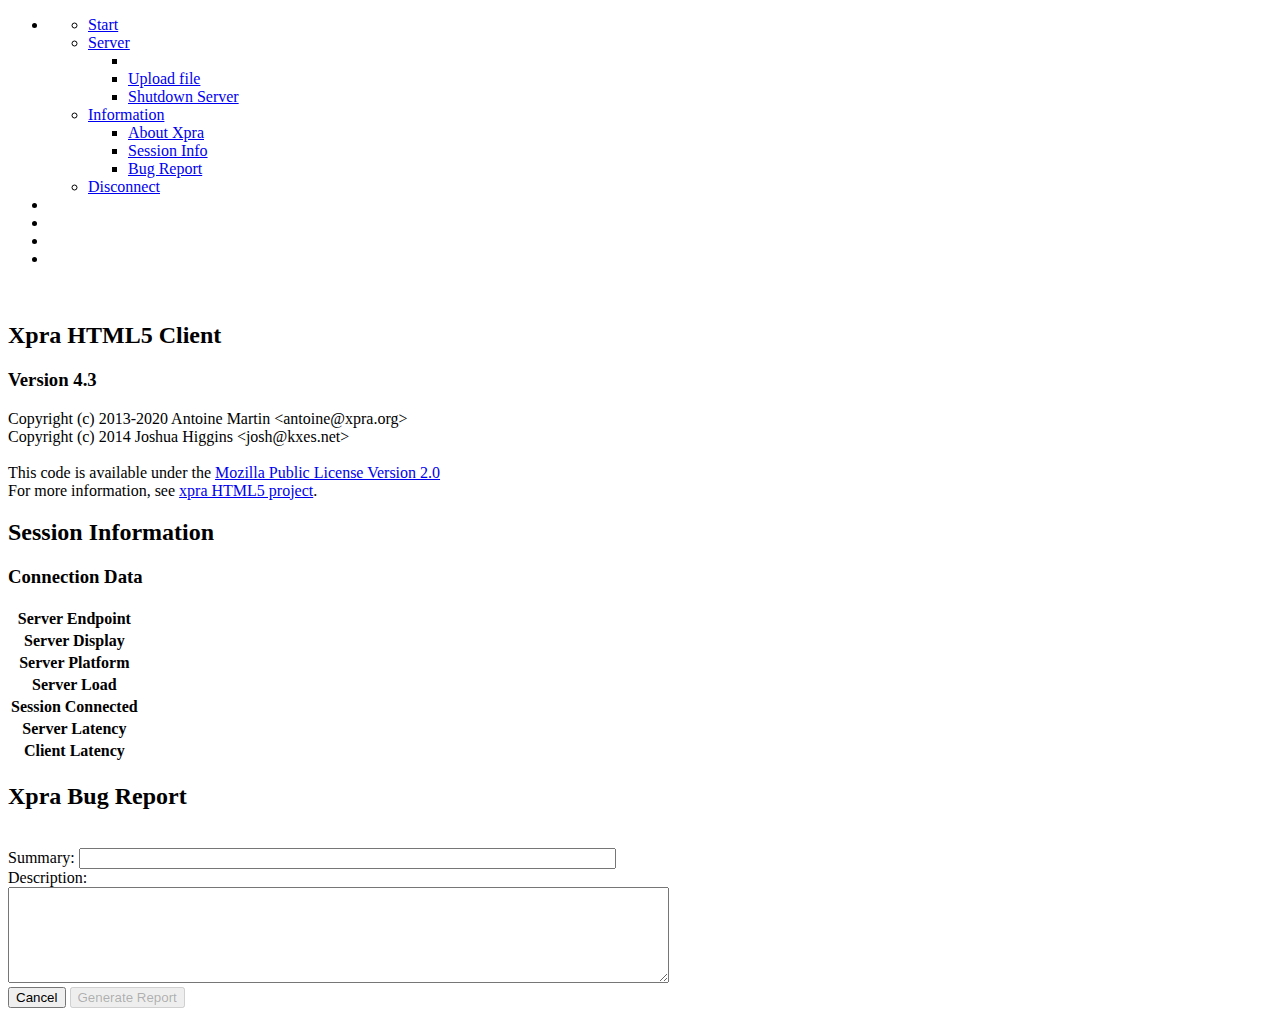
==== xpra_server/html5/index.html @ 6cc12e0e "Fix file transfer" ====
<!DOCTYPE html>
<html xmlns="http://www.w3.org/1999/xhtml" xml:lang="en" lang="en">
	<head>

		<!--
			Copyright (c) 2013-2020 Antoine Martin <antoine@xpra.org>
			Copyright (c) 2014 Joshua Higgins <josh@kxes.net>
			Licensed under MPL 2.0
 		-->

		<title>xpra websockets client</title>
		<meta charset="utf-8">
		<meta name="description" content="xpra websockets client">
		<meta name="apple-mobile-web-app-capable" content="yes">
		<meta name="mobile-web-app-capable" content="yes">
		<link rel="shortcut icon" type="image/png" href="./favicon.png" id="favicon">

		<link rel="stylesheet" href="css/client.css">
		<meta name="viewport" content="width=device-width, initial-scale=1">
		<link rel="stylesheet" href="css/spinner.css">

		<script type="text/javascript" src="js/lib/es6-shim.js"></script>
		<script type="text/javascript" src="js/lib/AudioContextMonkeyPatch.js"></script>

		<script type="text/javascript" src="js/lib/jquery.js"></script>
		<script type="text/javascript" src="js/lib/jquery-ui.js"></script>
		<script type="text/javascript" src="js/lib/jquery.ba-throttle-debounce.js"></script>
		<script type="text/javascript" src="js/lib/jquery-transform-draggable.js"></script>

		<script type="text/javascript" src="js/lib/rencode.js"></script>
		<script type="text/javascript" src="js/lib/bencode.js"></script>
		<script type="text/javascript" src="js/lib/zlib.js"></script>
		<script type="text/javascript" src="js/lib/lz4.js"></script>
		<script type="text/javascript" src="js/lib/brotli_decode.js"></script>
		<script type="text/javascript" src="js/lib/forge.js"></script>

		<script type="text/javascript" src="js/lib/jsmpeg.js"></script>
		<script type="text/javascript" src="js/lib/broadway/Decoder.js"></script>
		<script type="text/javascript" src="js/lib/aurora/aurora.js"></script>
		<!--
		<script type="text/javascript" src="js/lib/aurora/mp3.js"></script>
		<script type="text/javascript" src="js/lib/aurora/flac.js"></script>
		<script type="text/javascript" src="js/lib/aurora/aac.js"></script>
		-->
		<script type="text/javascript" src="js/lib/aurora/aurora-xpra.js"></script>

		<script type="text/javascript" src="js/lib/FileSaver.js"></script>
		<script type="text/javascript" src="js/lib/jszip.js"></script>

		<script type="text/javascript" src="js/Keycodes.js"></script>
		<script type="text/javascript" src="js/Protocol.js"></script>
		<script type="text/javascript" src="js/Window.js"></script>
		<script type="text/javascript" src="js/Notifications.js"></script>
		<script type="text/javascript" src="js/Utilities.js"></script>
		<script type="text/javascript" src="js/MediaSourceUtil.js"></script>
		<script type="text/javascript" src="js/Client.js"></script>

		<link rel="stylesheet" type="text/css" href="css/menu.css"/>
		<script type="application/javascript" src="js/Menu.js"></script>
		<script type="application/javascript" src="js/Menu-custom.js"></script>
		<link rel="stylesheet" type="text/css" href="css/menu-skin.css"/>
		<link rel="stylesheet" type="text/css" href="css/icon.css"/>

		<!-- simple-keyboard -->
		<script type="application/javascript" src="js/lib/simple-keyboard.js"></script>
		<link rel="stylesheet" href="css/simple-keyboard.css">
	</head>

	<body>
		<div id="dpi" style="width: 1in; height: 1in; left: -100%; top: -100%; position: absolute;">
		</div>

		<div id="progress" class="overlay" style="display: none">
			<p id="progress-label"></p>
			<p id="progress-details"></p>
			<progress id="progress-bar" max="100" value="10"></progress>
		</div>

		<div id="screen" style="width: 100%; height:100%;">
			<div id="float_menu">
				<ul class="Menu -horizontal">
					<li class="-hasSubmenu -noChevron">
						<a href="#" title="Xpra" class="noDrag" data-icon="menu"></a>
						<ul id="menu_list">
							<li  class="-hasSubmenu" >
								<a data-icon="apps" href="#">Start</a>
								<ul id="startmenu">
								</ul>
							</li>
							<li class="-hasSubmenu">
								<a href="#" data-icon="kitchen">Server</a>
								<ul>
									<li id="clock_menu_entry"><a href="#" data-icon="access_time" onclick="return false" id="clock_menu_text"></a></li>
									<li><a href="#" data-icon="cloud_upload" onclick="upload_file(event); return false">Upload file</a></li>
									<li><a href="#" data-icon="exit_to_app" onclick="confirm_shutdown_server(event); return false">Shutdown Server</a></li>
								</ul>
							</li>
							<!--
							<li class="-hasSubmenu">
								<a href="#" data-icon="list">Features</a>
								<ul>
									<li><a href="#" data-icon="message">Notifications</a></li>
								</ul>
							</li>
							-->
							<li class="-hasSubmenu">
								<a href="#" data-icon="info">Information</a>
								<ul>
									<li><a href="#" data-icon="info" onclick="show_about(event); return false">About Xpra</a></li>
									<li><a href="#" data-icon="trending_up" onclick="show_sessioninfo(event); return false">Session Info</a></li>
									<li><a href="#" data-icon="bug_report" onclick="show_bugreport(event); return false">Bug Report</a></li>
								</ul>
							</li>
							<li><a href="#" data-icon="exit_to_app" onclick="client.disconnect_reason='User request'; client.close(); return false">Disconnect</a></li>
						</ul>
					</li>
					<li class="-hasSubmenu -noChevron">
						<a href="#" title="Open Windows" data-icon="filter"></a>
						<ul id="open_windows_list">
						</ul>
					</li>
					<li class="-hasSubmenu -noChevron">
						<a href="#" id="fullscreen_button" title="Fullscreen" data-icon="fullscreen"></a>
					</li>
					<li class="-hasSubmenu -noChevron">
						<a href="#" id="keyboard_button" title="Keyboard" data-icon="keyboard"></a>
					</li>
					<li class="-hasSubmenu -noChevron">
						<a href="#" id="sound_button" title="Audio" data-icon="volume_off"></a>
					</li>
				</ul>
				<div id="float_tray"  class="menu-divright"></div>
			</div>
			<img id="shadow_pointer">
		</div>

		<div class="notifications">
		</div>

		<form id="upload_form">
			<input type="file" id="upload" style="display: none" />
		</form>

		<div id="about">
			<h2>Xpra HTML5 Client</h2>
			<h3>Version 4.3</h3>
			<span>
				Copyright (c) 2013-2020 Antoine Martin &lt;antoine@xpra.org&gt;
				<br />
				Copyright (c) 2014 Joshua Higgins &lt;josh@kxes.net&gt;
			</span>
			<br />
			<br />
			<span class="info">
			This code is available under the <a href="./LICENSE">Mozilla Public License Version 2.0</a>
			<br />
			For more information, see <a href="https://github.com/Xpra-org/xpra-html5">xpra HTML5 project</a>.
			</span>
		</div>

		<div id="sessioninfo">
			<h2>Session Information</h2>
			<h3>Connection Data</h3>
			<table id='sessiondata'>
			<tr>
				<th>Server Endpoint</th>
				<td id="endpoint"></td>
			</tr>
			<tr>
				<th>Server Display</th>
				<td id="server_display"></td>
			</tr>
			<!-- <tr>
				<th>Server Hostname</th>
				<td id="server_hostname"></td>
			</tr> -->
			<tr>
				<th>Server Platform</th>
				<td id="server_platform"></td>
			</tr>
			<tr>
				<th>Server Load</th>
				<td id="server_load"></td>
			</tr>
			<!-- <tr>
				<th>Session Started</th>
				<td id="session_started"></td>
			</tr> -->
			<tr>
				<th>Session Connected</th>
				<td id="session_connected"></td>
			</tr>
			<tr>
				<th>Server Latency</th>
				<td id="server_latency"></td>
			</tr>
			<tr>
				<th>Client Latency</th>
				<td id="client_latency"></td>
			</tr>
			</table>
		</div>

		<div id="bugreport">
			<h2>Xpra Bug Report</h2>
			<br />
			<form>
				Summary: <input id="bugreport_summary" type="text" size="64" maxlength="128" value="" />
				<br />
				Description:
				<br />
				<textarea id="bugreport_description" cols="80" rows="6"></textarea>
				<br />
				<button id="bugreport_cancel" type="button" onclick="hide_bugreport()">Cancel</button>
				<button id="bugreport_submit" type="button" onclick="generate_bugreport()" disabled>Generate Report</button>
			</form>
		</div>

		<div>
			<textarea id="pasteboard" style="display: block; position: absolute; left: -99em;"></textarea>
		</div>

		<div class="simple-keyboard" style="display: block; position: fixed; bottom: 0; width: 100%">
		</div>

		<script>
			const default_settings = {};
			const getparam = function(prop) {
				let v = Utilities.getparam(prop);
				if (v==null && prop in default_settings) {
					v = default_settings[prop];
				}
				return v;
			};
			const getboolparam = function(prop, default_value) {
				let v = Utilities.getparam(prop);
				if (v==null && prop in default_settings) {
					v = default_settings[prop];
				}
				if (v===null) {
					return default_value;
				}
				return ["true", "on", "1", "yes", "enabled"].indexOf(String(v).toLowerCase())!==-1;
			};
			const getintparam = function(prop, default_value) {
				let v = Utilities.getparam(prop);
				if (v==null && prop in default_settings) {
					v = default_settings[prop];
				}
				try {
					v = parseInt(v)
				}
				catch(e) {
					return default_value;
				}
				if (v===null || isNaN(v)) {
					return default_value;
				}
				return v;
			}
			const getfloatparam = function(prop, default_value) {
				let v = Utilities.getparam(prop);
				if (v==null && prop in default_settings) {
					v = default_settings[prop];
				}
				try {
					v = parseFloat(v)
				}
				catch(e) {
					return default_value;
				}
				if (v===null || isNaN(v)) {
					return default_value;
				}
				return v;
			}

			const float_menu_item_size = 30;
			const float_menu_padding = 20;
			let float_menu_width = (float_menu_item_size*5) + float_menu_padding;

			let cdebug = function () {
				Utilities.clog.apply(Utilities, arguments);
			};
			let clog = function () {
				Utilities.clog.apply(Utilities, arguments);
			};

			//start calculating the fps asap:
			let animation_times = [];
			let fps = -1;
			let vrefresh = -1;
			function animation_cb(now) {
			    let l = animation_times.push(now);
			    if (l > 100) {
					animation_times.shift();
				}
				let t0 = animation_times[0];
				if (now>t0) {
			        fps = Math.floor(1000 * (l-1) / (now - t0));
				}
				cdebug("draw", "animation_cb", now, "fps", fps, "vrefresh", vrefresh);
				if (vrefresh<0) {
				    window.requestAnimationFrame(animation_cb);
				}
			};
			window.requestAnimationFrame(animation_cb);


			function confirm_shutdown_server() {
				if (confirm("Shutdown this server?")) {
					client.reconnect = false;
					client.send(["shutdown-server"]);
				}
			}

			function upload_file(event) {
				$('.menu-content').slideUp();
				$('#upload').click();
			}

			function cleanup_dialogs() {
				$('.menu-content').slideUp();
				$('#about').hide();
				hide_sessioninfo();
				hide_bugreport();
			}
			function connection_established() {
				//this may be a re-connection,
				//so make sure we cleanup any left-overs
				clog("connection-established");
				cleanup_dialogs();
				$("button.menu-button").prop('disabled', false);
			}
			function connection_lost() {
				clog("connection-lost");
				cleanup_dialogs();
				$("button.menu-button").prop('disabled', true);
			}
			document.addEventListener('connection-established', connection_established);
			document.addEventListener('connection-lost', connection_lost);
			
			$("body").click(function() {
				$('.menu-content').slideUp();
				$('#about').hide();
				hide_sessioninfo();
			});

			$("#pasteboard").blur(function() {
				//force focus back to our capture widget:
				if (client.capture_keyboard) {
					$("#pasteboard").focus();
				}
			});

			function show_about(event) {
				$('.menu-content').slideUp();
				$('#about').show();
				hide_sessioninfo();
				event.stopPropagation();
			}

			//session-info handling:
			function show_sessioninfo(event) {
				$('.menu-content').slideUp();
				$('#about').hide();
				$('#sessiondata td').html("");
				$('#sessioninfo').show();
				client.start_info_timer();
				event.stopPropagation();
			}
			function hide_sessioninfo() {
				$('#sessioninfo').hide();
				client.stop_info_timer();
			}
			document.addEventListener('info-response', function (e) {
				const info = e.data;
				$("#endpoint").html(client.uri);
				$("#server_display").html(client.server_display);
				//$("#server_hostname").html(info["hostname"] || "");
				$("#server_platform").html(client.server_platform);
				if (client.server_load==null) {
					$("#server_load").html("n/a");
				}
				else {
					$("#server_load").html(""+client.server_load);
				}
				function toHHMMSS(t) {
					let s = "";
					const hh = Math.floor(t/1000/60/60);
					if (hh>0)
						s += ""+hh+":";
					const mm = Math.floor(t/1000/60) % 60;
					s += ("0" + mm).slice(-2);	//left pad with "0"
					const ss = Math.floor(t/1000) % 60;
					s += ":"+("0" + ss).slice(-2);	//left pad with "0"
					return s
				}
				//this one shows bogus values!?:
				//var elapsed = (new Date()).getTime()-info["server.start_time"];
				//$("#session_started").html(toHHMMSS(elapsed));
				const elapsed = (new Date()).getTime()-client.client_start_time;
				$("#session_connected").html(toHHMMSS(elapsed));
				if (client.server_ping_latency>=0)
					$("#server_latency").html(client.server_ping_latency);
				if (client.client_ping_latency>=0)
					$("#client_latency").html(client.client_ping_latency);
				//TODO:
				// * add packet counter to Protocol.js
	  			//"Packets Received"
	  			//"Encoding + Compression"
				}, false);


			function enable_bugreport_submit() {
				$("#bugreport_submit").prop('disabled', false);
				document.removeEventListener('info-response', enable_bugreport_submit);
			}
			function hide_bugreport() {
				$('#bugreport').hide();
				//focus back on our capture widget:
				const pasteboard_element = $("#pasteboard");
				pasteboard_element.prop('autofocus');
				pasteboard_element.focus();
			}
			function show_bugreport(event) {
				//stop capturing input, so we can interact with the bugreport form:
				client.capture_keyboard = false;
				$("#pasteboard").removeAttr('autofocus');
				//hide menu:
				$('.menu-content').slideUp();
				$('#bugreport').show();
				event.stopPropagation();
				//disable submit until we get an info-response:
				$("#bugreport_submit").prop('disabled', true);
				document.addEventListener('info-response', enable_bugreport_submit);
				client.send_info_request();
			}
			function generate_bugreport() {
				client.capture_keyboard = true;
				const zip = new JSZip();
				zip.file("Summary.txt", ""+$("#bugreport_summary").val()+"\n\n"+$("#bugreport_description").val());
				zip.file("Server-Info.txt", ""+JSON.stringify(client.server_last_info));
				//screenshot:
				const canvas = document.createElement('canvas');
				canvas.width = client.desktop_width;
				canvas.height = client.desktop_height;
				const ctx = canvas.getContext('2d');
				for (let i in client.id_to_window) {
					const iwin = client.id_to_window[i];
					ctx.drawImage(iwin.draw_canvas, iwin.x, iwin.y);
				}
				const png_base64 = canvas.toDataURL("image/png");
				zip.file("screenshot.png", Utilities.convertDataURIToBinary(png_base64));
				zip.generateAsync({type:"blob"})
				.then(function(content) {
					saveAs(content, "bugreport.zip");
				});
				hide_bugreport();
			}

			let touchaction_scroll = true;

			function toggle_touchaction() {
				touchaction_scroll = !touchaction_scroll;
				set_touchaction();
			}
			function set_touchaction() {
				let touchaction, label;
				if (touchaction_scroll) {
					touchaction = "none";
					label = "zoom";
				}
				else {
					touchaction = "auto";
					label = "scroll";
				}
				cdebug("mouse", "set_touchaction() touchaction=", touchaction, "label=", label);
				$('div.window canvas').css("touch-action", touchaction);
				$('#touchaction_link').html("Set Touch Action: "+label);
				if (!Utilities.isEdge()) {
					$('#touchaction_link').hide();
				}
			}

			function init_client() {
				if (typeof jQuery == 'undefined') {
					window.alert("Incomplete Xpra HTML5 client installation: jQuery is missing, cannot continue.");
					return;
				}
				const https = document.location.protocol=="https:";

				// look at url parameters
				const username = getparam("username") || null;
				const password = getparam("password") || null;
				const sound = getboolparam("sound", true) || null;
				const audio_codec = getparam("audio_codec") || null;
				const encoding = getparam("encoding") || null;
				const bandwidth_limit = getintparam("bandwidth_limit", 0) || 0;
				const action = getparam("action") || "connect";
				const display = getparam("display") || "";
				const shadow_display = getparam("shadow_display") || "";
				const submit = getboolparam("submit", true);
				const server = getparam("server") || window.location.hostname;
				const port = getparam("port") || window.location.port;
				const ssl = getboolparam("ssl", https);
				const path = getparam("path") || window.location.pathname;
				const encryption = getparam("encryption") || null;
				const key = getparam("key") || null;
				const keyboard_layout = getparam("keyboard_layout") || null;
				const start = getparam("start");
				const exit_with_children = getboolparam("exit_with_children", false);
				const exit_with_client = getboolparam("exit_with_client", false);
				const sharing = getboolparam("sharing", false);
				const video = getboolparam("video", Utilities.is_64bit());
				const mediasource_video = getboolparam("mediasource_video", false);
				const remote_logging = getboolparam("remote_logging", true);
				const insecure = getboolparam("insecure", false);
				const ignore_audio_blacklist = getboolparam("ignore_audio_blacklist", false);
				const keyboard = getboolparam("keyboard", Utilities.isMobile());
				const clipboard = getboolparam("clipboard", true);
				const printing = getboolparam("printing", true);
				const file_transfer = getboolparam("file_transfer", true);
				const steal = getboolparam("steal", true);
				const reconnect = getboolparam("reconnect", true);
				const swap_keys = getboolparam("swap_keys", Utilities.isMacOS());
				const scroll_reverse_x = getboolparam("scroll_reverse_x", false);
				const scroll_reverse_y = getboolparam("scroll_reverse_y", Utilities.isMacOS());
				const floating_menu = getboolparam("floating_menu", true);
				const toolbar_position = getparam("toolbar_position");
				const autohide = getboolparam("autohide", false);
				const override_width = getfloatparam("override_width", window.innerWidth);
				vrefresh = getintparam("vrefresh", -1);
				if (vrefresh<0 && fps>=30) {
					vrefresh = fps;
				}
				
				try {
					sessionStorage.removeItem("password");
				}
				catch (e) {
					//ignore
				}

				var scale = 1;
				if (window.innerWidth!==override_width) {
					scale = override_width/window.innerWidth;
				}

				let progress_timer;
				const progress_value = 0;
				let progress_offset = 0;
				// show connection progress:
				function connection_progress(state, details, progress) {
					clog("connection_progress(", state, ", ", details, ", ", progress, ")");
					if (progress>=100) {
						$('#progress').hide();
					}
					else {
						$('#progress').show();
					}
					$('#progress-label').text(state || " ");
					$('#progress-details').text(details || " ");
					$('#progress-bar').val(progress);
					const progress_value = progress;
					if (progress_timer) {
						window.clearTimeout(progress_timer);
						progress_timer = null;
					}
					if (progress<100) {
						progress_move_offset();
					}
				}
				// the offset is just to make the user feel better
				// nothing changes, but we just show a slow progress
				function progress_move_offset() {
					progress_timer = null;
					progress_offset++;
					$('#progress-bar').val(progress_value + progress_offset);
					if (progress_offset<9) {
						progress_timer = window.setTimeout(progress_move_offset, (5+progress_offset)*progress_offset);
					}
				}

				let debug;
				const debug_categories = [];
				const categories = ["main", "keyboard", "geometry", "mouse", "clipboard", "draw", "audio", "network"];

				for(let i=0; i<categories.length; i++) {
					const category = categories[i];
					debug = getboolparam("debug_"+category, false);
					if (debug) {
						debug_categories.push(category);
					}
				}
				clog("debug enabled for:", debug_categories);

				// create the client
				const client = new XpraClient('screen');
				client.debug_categories = debug_categories;
				client.remote_logging = remote_logging;
				client.sharing = sharing;
				client.insecure = insecure;
				client.clipboard_enabled = clipboard;
				client.printing = printing;
				client.file_transfer = file_transfer;
				client.bandwidth_limit = bandwidth_limit;
				client.steal = steal;
				client.reconnect = reconnect;
				client.swap_keys = swap_keys;
				client.on_connection_progress = connection_progress;
				client.scroll_reverse_x = scroll_reverse_x;
				client.scroll_reverse_y = scroll_reverse_y;
				client.vrefresh = vrefresh;
				client.scale = scale;
				//example overrides:
				//client.HELLO_TIMEOUT = 3600000;
				//client.PING_TIMEOUT = 60000;
				//client.PING_GRACE = 30000;
				//client.PING_FREQUENCY = 15000;

				if (debug) {
					//example of client event hooks:
					client.on_open = function() {
						cdebug("network", "connection open");
					};
					client.on_connect = function() {
						cdebug("network", "connection established");
					};
					client.on_first_ui_event = function() {
						cdebug("network", "first ui event");
					};
					client.on_last_window = function() {
						cdebug("network", "last window disappeared");
					};
				}

				// mediasource video
				if(video) {
					client.supported_encodings.push("h264");
					if (JSMpeg && JSMpeg.Renderer && JSMpeg.Decoder) {
						client.supported_encodings.push("mpeg1");
					}
					if(mediasource_video) {
						client.supported_encodings.push("vp8+webm", "h264+mp4", "mpeg4+mp4");
					}
				}
				else if(encoding && (encoding !== "auto")) {
					// the primary encoding can be set
					client.enable_encoding(encoding);
				}
				// encodings can be disabled like so
				// client.disable_encoding("h264");
				if(action && (action!="connect")) {
					const sns = {
							"mode" 	: action,
					};
					if (exit_with_children) {
						sns["exit-with-children"] = true;
						if(start) {
							sns["start-child"] = [start];
						}
					}
					else {
						if(start) {
							sns["start"] = [start];
						}
					}
					if (exit_with_client) {
						sns["exit-with-client"] = true;
					}
					client.start_new_session = sns
				}

				// sound support
				if(sound) {
					client.audio_enabled = true;
					clog("sound enabled, audio codec string: "+audio_codec);
					if(audio_codec && audio_codec.includes(":")) {
						const acparts = audio_codec.split(":");
						client.audio_framework = acparts[0];
						client.audio_codec = acparts[1];
					}
					client.audio_mediasource_enabled = getboolparam("mediasource", true);
					client.audio_aurora_enabled = getboolparam("aurora", true);
					client.audio_httpstream_enabled = getboolparam("http-stream", true);
				}

				if(keyboard_layout) {
					client.keyboard_layout = keyboard_layout;
				}

				// check for username and password
				if(username) {
					client.username = username;
				}
				if(password) {
					client.password = password;
				}
				if (action=="connect") {
					client.server_display = display;
				}
				else if (action=="shadow") {
					client.server_display = shadow_display;
				}

				// check for encryption parameters
				if(encryption && encryption.toLowerCase()!="no" && encryption.toLowerCase()!="false") {
					client.encryption = "AES";
					if(key) {
						client.encryption_key = key;
					}
				}

				// attach a callback for when client closes
				const debug_main = getboolparam("debug_main", false);
				if(!debug_main) {
					client.callback_close = function(reason) {
						clog("closing: ", reason);
						if(submit) {
							let message = "Connection closed (socket closed)";
							if(reason) {
								message = reason;
							}
							let url = "./connect.html";
							const has_session_storage = Utilities.hasSessionStorage();
							function add_prop(prop, value) {
								if (has_session_storage) {
									if (value===null || value==="undefined") {
										sessionStorage.removeItem(prop);
									}
									else {
										sessionStorage.setItem(prop, value);
									}
								} else {
									if (value===null || value==="undefined") {
										value = "";
									}
									url = url + "&"+prop+"="+encodeURIComponent(""+value);
								}
							}
							add_prop("disconnect", message);
							const props = {
									"username"			: username,
									"insecure"			: insecure,
									"server"			: server,
									"port"				: port,
									"ssl"				: ssl,
									"path"				: path,
									"encryption"		: encryption,
									//"key"				: key,
									"encoding"			: encoding,
									"bandwidth_limit"	: bandwidth_limit,
									"keyboard_layout"	: keyboard_layout,
									"swap_keys"			: swap_keys,
									"scroll_reverse_x"	: scroll_reverse_x,
									"scroll_reverse_y"	: scroll_reverse_y,
									"reconnect"			: reconnect,
									"action"			: action,
									"display"			: display,
									"shadow_display"	: shadow_display,
									"start"				: start,
									"sound"				: sound,
									"audio_codec"		: audio_codec,
									"keyboard"			: keyboard,
									"clipboard"			: clipboard,
									"printing"			: printing,
									"file_transfer"		: file_transfer,
									"exit_with_children": exit_with_children,
									"exit_with_client"	: exit_with_client,
									"sharing"			: sharing,
									"steal"				: steal,
									"video"				: video,
									"mediasource_video"	: mediasource_video,
									"remote_logging"	: remote_logging,
									"ignore_audio_blacklist" : ignore_audio_blacklist,
									"floating_menu"		: floating_menu,
									"toolbar_position"	: toolbar_position,
									"autohide"			: autohide,
									};
							for (let i=0; i<client.debug_categories.length; i++) {
								const category = client.debug_categories[i];
								props["debug_"+category] = true;
							}
							if (insecure || Utilities.hasSessionStorage()) {
								props["password"] = password;
							}
							else {
								props["password"] = "";
							}
							for (let name in props) {
								const value = props[name];
								add_prop(name, value);
							}
							window.location=url;
						} else {
							// if we didn't submit through the form, silently redirect to the connect gui
							window.location="connect.html";
						}
					}
				}
				client.init(ignore_audio_blacklist);

				client.host = server;
				client.port = port;
				client.ssl = ssl;
				client.path = path.split("index.html")[0];
				return client;
			}

			function init_tablet_input(client) {
			   	//keyboard input for tablets:
				const pasteboard = $('#pasteboard');
				pasteboard.on("input", function(e) {
					const txt = pasteboard.val();
					pasteboard.val("");
			   		cdebug("keyboard", "oninput: '"+txt+"'");
			   		if (!client.topwindow) {
			   			return;
			   		}
					for (let i = 0; i < txt.length; i++) {
						const str = txt[i];
						const keycode = str.charCodeAt(0);
						let keyname = str;
						if (str in CHAR_TO_NAME) {
							keyname = CHAR_TO_NAME[str];
							if (keyname.includes("_")) {
								//ie: Thai_dochada
								const lang = keyname.split("_")[0];
								const key_language = KEYSYM_TO_LAYOUT[lang];
								client._check_browser_language(key_language);
							}
						}
				   		try {
				   			const modifiers = [];
				   			const keyval = keycode;
				   			const group = 0;
							let packet = ["key-action", client.topwindow, keyname, true, modifiers, keyval, str, keycode, group];
							cdebug("keyboard", packet);
							client.send(packet);
							packet = ["key-action", client.topwindow, keyname, false, modifiers, keyval, str, keycode, group];
							cdebug("keyboard", packet);
							client.send(packet);
				   		}
				   		catch (e) {
					   		client.exc(e, "input handling error");
				   		}
			   		}
			   	});
			}

			function init_clipboard(client) {
				const pasteboard = $('#pasteboard');
				//clipboard hooks:
				pasteboard.on('paste', function (e) {
					let paste_data;
					if (navigator.clipboard && navigator.clipboard.readText) {
						navigator.clipboard.readText().then(function(text) {
							cdebug("clipboard", "paste event, text=", text);
							const paste_data = unescape(encodeURIComponent(text));
							client.clipboard_buffer = paste_data;
							client.send_clipboard_token(paste_data);
						}, function(err) {
							cdebug("clipboard", "paste event failed:", err);
						});
					}
					else {
						let datatype = "text/plain";
						let clipboardData = (e.originalEvent || e).clipboardData;
						//IE: must use window.clipboardData because the event clipboardData is null!
						if (!clipboardData) {
							clipboardData = window.clipboardData;
						}
						if (Utilities.isIE()) {
							datatype = "Text";
						}
						paste_data = unescape(encodeURIComponent(clipboardData.getData(datatype)));
						cdebug("clipboard", "paste event, data=", paste_data);
						client.clipboard_buffer = paste_data;
						client.send_clipboard_token(paste_data);
					}
					return false;
				});
				pasteboard.on('copy', function (e) {
					const clipboard_buffer = client.get_clipboard_buffer();
					pasteboard.text(decodeURIComponent(escape(clipboard_buffer)));
					pasteboard.select();
					cdebug("clipboard", "copy event, clipboard buffer=", clipboard_buffer);
					client.clipboard_pending = false;
					return true;
				});
				pasteboard.on('cut', function (e) {
					const clipboard_buffer = client.get_clipboard_buffer();
					pasteboard.text(decodeURIComponent(escape(clipboard_buffer)));
					pasteboard.select();
					cdebug("clipboard", "cut event, clipboard buffer=", clipboard_buffer);
					client.clipboard_pending = false;
					return true;
				});
				function may_set_clipboard() {
					cdebug("clipboard", "pending=", client.clipboard_pending, "buffer=", client.clipboard_buffer);
					if (!client.clipboard_pending) {
						return;
					}
					let clipboard_buffer = client.get_clipboard_buffer();
					const clipboard_datatype = (client.get_clipboard_datatype() || "").toLowerCase();
					const is_text = clipboard_datatype.indexOf("text")>=0 || clipboard_datatype.indexOf("string")>=0;
					if (!is_text) {
						//maybe just abort here instead?
						clipboard_buffer = "";
					}
					pasteboard.text(clipboard_buffer);
					pasteboard.select();
					cdebug("clipboard", "click event, with pending clipboard datatype=", clipboard_datatype, ", buffer=", clipboard_buffer);
					//for IE:
					let success = false;
					if (window.hasOwnProperty("clipboardData") && window.clipboardData.hasOwnProperty("setData") && typeof window.clipboardData.setData === "function") {
						try {
							if (Utilities.isIE()) {
								window.clipboardData.setData("Text", clipboard_buffer);
							}
							else {
								window.clipboardData.setData(clipboard_datatype, clipboard_buffer);
							}
							success = true;
						}
						catch (e) {
							success = false;
						}
					}
					if (!success && is_text) {
						success = document.execCommand('copy');
					}
					else {
						//probably no point in trying again?
					}
					if (success) {
						//clipboard_buffer may have been cleared if not set to text:
						client.clipboard_buffer = clipboard_buffer;
						client.clipboard_pending = false;
					}
				}
				$('#screen').on('click', function (e) {
					may_set_clipboard();
				});
				$("#screen").keypress(function() {
  					may_set_clipboard();
				});
			}

			function init_keyboard(client) {
				const Keyboard = window.SimpleKeyboard.default;
				let kb = new Keyboard({
					onKeyPress: button => onKeyPress(button),
					onKeyReleased: button => onKeyReleased(button),
					display : {
						".com" 	: "|",
						"{tab}" : "tab",
						"{lock}" : "lock",
						"{shift}" : "shift",
						"{bksp}" : "bksp",
						"{space}" : "space",
						"{enter}" : "return",
					},
				});
				function onChange(input){
					clog("Input changed", input);
				}
				function onKeyPress(button){
					forward_key(true, button);
				}
				function onKeyReleased(button){
					forward_key(false, button);
				}
				function forward_key(pressed, button) {
					let key = {
						"{bksp}" 	: "Backspace",
						"{enter}" 	: "Return",
						"{space}" 	: "Space",
						"{tab}" 	: "Tab",
						"{lock}"	: "CapsLock",
						"{shift}"	: "Shift",
						".com"		: "|",
						}[button] || button;
					let e = {
						"which" : 0,
						"keyCode" : 0,
						"key" : key,
						"code" : key,
					};
					client.do_keyb_process(pressed, e);
				}
				const keyboard = getboolparam("keyboard", Utilities.isMobile());
				if (!keyboard) {
					$('.simple-keyboard').hide();
					$('#keyboard_button').css('color', '#777');
				}
				else {
					$('.simple-keyboard').show();
					$('#keyboard_button').css('color', '#111');
				}
			}
			function toggle_keyboard() {
				$('.simple-keyboard').toggle();
				if ($('.simple-keyboard').is(":visible")) {
					$('#keyboard_button').css('color', '#111');
				}
				else {
					$('#keyboard_button').css('color', '#777');
				}
			}

			function init_file_transfer(client) {
				function send_file(f) {
					clog("file:", f.name, ", type:", f.type, ", size:", f.size);
					const fileReader = new FileReader();
					fileReader.onloadend = function (evt) {
						const u8a = new Uint8Array(evt.target.result);
						const buf = Utilities.Uint8ToString(u8a);
						client.send_file(f.name, f.type, f.size, buf);
					};
					fileReader.readAsArrayBuffer(f);
				}
				function sendAllFiles(files) {
					for (let i = 0, f; f = files[i]; i++) {
						send_file(f);
					}
				}
				function handleFileSelect(evt) {
					evt.stopPropagation();
					evt.preventDefault();
					sendAllFiles(evt.dataTransfer.files);
				}
				function handleDragOver(evt) {
					evt.stopPropagation();
					evt.preventDefault();
					evt.dataTransfer.dropEffect = 'copy';
				}
				const screen = document.getElementById('screen');
				screen.addEventListener('dragover', handleDragOver, false);
				screen.addEventListener('drop', handleFileSelect, false);

				$("#upload").on("change", function(evt) {
					evt.stopPropagation();
					evt.preventDefault();
					sendAllFiles(this.files);
					return false;
				});
				$("#upload_form").on('submit',function(evt){
					evt.preventDefault();
				});
			}

			function init_clock(client, enabled) {
				if (!enabled) {
					$("#clock_menu_entry").hide();
					return;
				}
				function update_clock() {
					const now = new Date().getTime();
					const server_time = client.last_ping_server_time + (now - client.last_ping_local_time)+client.server_ping_latency;
					const date = new Date(server_time);
					const clock_text = $("#clock_text");
					const width = clock_text.width();
					clock_text.text(date.toLocaleDateString()+" "+date.toLocaleTimeString());
					const clock_menu_text = $("#clock_menu_text");
					clock_menu_text.text(date.toLocaleDateString()+" "+date.toLocaleTimeString());
					if (width != clock_text.width()) {
						//trays have been shifted left or right:
						client.reconfigure_all_trays();
					}
					//try to land at the half-second point,
					//so that we never miss displaying a second:
					let delay = (1500 - (server_time % 1000)) % 1000;
					if (delay<10) {
						delay = 1000;
					}
					setTimeout(update_clock, delay);
				}

				function wait_for_time() {
					if (client.last_ping_local_time>0) {
						update_clock();
					}
					else {
						//check again soon:
						//(ideally, we should register a callback on the ping packet)
						setTimeout(wait_for_time, 1000);
					}
				}
				wait_for_time();
			}

			function init_audio(client) {
				client.on_audio_state_change = function(newstate, details) {
					if (client.audio_state == newstate) {
						return;
					}
					client.audio_state = newstate;
					let tooltip;
					let data_icon;
					if (newstate=="playing") {
						data_icon = "volume_up";
						tooltip = "audio playing,\nclick to stop";
					}
					else if (newstate=="waiting") {
						data_icon = "volume_up";
						tooltip = "audio buffering";
					}
					else {
						data_icon = "volume_off";
						tooltip = "audio off,\nclick to start";
					}
					clog("audio-state:", newstate);
					const sound_button_element = $("#sound_button");
					sound_button_element.attr("data-icon", data_icon);
					sound_button_element.attr("title", tooltip);
				};
				if (client.audio_enabled) {
					$("#sound_button").click(function() {
						clog("speaker icon clicked, audio_enabled=", client.audio_enabled);
						if (client.audio_state=="playing" || client.audio_state=="waiting") {
							client.on_audio_state_change("stopped", "user action");
							client.close_audio();
						}
						else {
							client.on_audio_state_change("waiting", "user action");
							client._audio_start_stream();
							client._sound_start_receiving();
						}
					})
				}
				else {
					$("#sound_button").hide();
				}
			}

			function toggle_fullscreen() {
				const f_el = document.hasOwnProperty("requestFullScreen") || document.hasOwnProperty("webkitRequestFullScreen") || document.hasOwnProperty("mozRequestFullScreen") || document.hasOwnProperty("msRequestFullscreen");
				if (!f_el) {
					const elem = document.getElementById("fullscreen_button");
					var is_fullscreen = document.fullScreen || document.mozFullScreen || document.webkitIsFullScreen;
					if (!is_fullscreen) {
						const req = elem.requestFullScreen || elem.webkitRequestFullScreen || elem.mozRequestFullScreen || elem.msRequestFullscreen;
						if (req) {
							req.call(document.body);
							$('#fullscreen').attr('src', './icons/unfullscreen.png');
							elem.title = "Exit Fullscreen";
							$('#fullscreen_button').attr('data-icon', 'fullscreen_exit');
						}
					} else {
						if (document.exitFullscreen) {
							document.exitFullscreen();
						} else if (document.webkitExitFullscreen) {
							document.webkitExitFullscreen();
						} else if (document.hasOwnProperty("mozCancelFullScreen")) {
							document.mozCancelFullScreen();
						} else if (document.hasOwnProperty("msExitFullscreen")) {
							document.msExitFullscreen();
						}

						$('#fullscreen').attr('src', './icons/fullscreen.png');
						elem.title = "Fullscreen";
						$('#fullscreen_button').attr('data-icon', 'fullscreen');
					}
				}
			}

			function expand_float_menu(){
				const expanded_width = (float_menu_item_size*5);
				document.getElementById('float_menu').style.width = expanded_width +'px';
				$('#float_menu').children().show();
				if(client){
					client.reconfigure_all_trays();
				}
			}
			
			function retract_float_menu(){
				document.getElementById('float_menu').style.width ='0px'; $('#float_menu').children().hide();
			}

			let client;
			function init_page() {
				const floating_menu = getboolparam("floating_menu", true);
				const autohide = getboolparam("autohide", false);
				const toolbar_position = getparam("toolbar_position");
				const float_menu_element = $('#float_menu');
				if (!floating_menu) {
					float_menu_element.hide();
				}
				else {
					var toolbar_width = float_menu_element.width();
					var left = 0;
					var top = float_menu_element.offset().top || 0;
					var screen_width = $('#screen').width();
					if (toolbar_position=="top-left") {
						//no calculations needed
					}
					else if (toolbar_position=="top") {
						left = screen_width/2-toolbar_width/2;
					}
					else if (toolbar_position=="top-right") {
						left = screen_width-toolbar_width-100;
					}
					float_menu_element.offset({ top: top, left: left });

					if (autohide) {
						float_menu_element.on('mouseover', expand_float_menu);
						float_menu_element.on('mouseout', retract_float_menu);
					}
					else {
						expand_float_menu();
					}
				}

				const touchaction = getparam("touchaction") || "scroll";
				touchaction_scroll = touchaction == "scroll";
				set_touchaction();
				
				client = init_client();
				client.connect();

				//from now on, send log and debug to client function
				//which may forward it to the server once connected:
				clog = function() {
					client.log.apply(client, arguments);
				};
				cdebug = function() {
					client.debug.apply(client, arguments);
				};
				init_tablet_input(client);
				if (client.clipboard_enabled) {
					init_clipboard(client);
				}
			   	if (client.file_transfer) {
			   		init_file_transfer(client);
			   	}
			   	else {
			   		$('upload_link').removeAttr('href');
			   	}
				init_keyboard(client);
				init_clock(client, getboolparam("clock", true));
				init_audio(client);
				document.addEventListener("visibilitychange", function (e) {
					const window_ids = Object.keys(client.id_to_window).map(Number);
					clog("visibilitychange hidden=", document.hidden, "connected=", client.connected);
					if (client.connected) {
						if (document.hidden) {
							client.send(["suspend", true, window_ids]);
						}
						else {
							client.send(["resume", true, window_ids]);
							client.redraw_windows();
							client.request_refresh(-1);
						}
					}
				});
				$('#fullscreen').on('click', function (e) {
					toggle_fullscreen();
				});

				$('#fullscreen_button').on('click', function (e) {
					toggle_fullscreen();
				});

				$('#keyboard_button').on('click', function (e) {
					toggle_keyboard();
				});

				const screen_change_events = "webkitfullscreenchange mozfullscreenchange fullscreenchange MSFullscreenChange";
				$(document).on(screen_change_events, function () {
					const f_el = document.fullscreenElement || document.mozFullScreen || document.webkitIsFullScreen || document.msFullscreenElement;
					clog("fullscreenchange:", f_el);
					if (f_el == null) {
						//we're not in fullscreen mode now, so show fullscreen icon again:
						$('#fullscreen_button').attr('data-icon', 'fullscreen');
					}
				});
				// disable right click menu:
				window.oncontextmenu = function(e) {
					client._poll_clipboard(e);
					return false;
				}
			}

			$(document).ready(function() {
				clog("document is ready, browser is", navigator.platform, "64-bit:", Utilities.is_64bit());
				const xhr = new XMLHttpRequest();
				xhr.open("GET", "./default-settings.txt");
				xhr.onload = function() {
					const tmp_default_settings = Utilities.parseINIString(xhr.responseText);
					clog("network", "got default settings:", tmp_default_settings);
					//update the default settings object
					//so getparam will look there
					for (const key in tmp_default_settings) {
						default_settings[key] = tmp_default_settings[key];
					}
					init_page();
				};
				xhr.onerror  = function() {
					clog("network", "default settings request failed with code", xhr.status);
					init_page();
				};
				xhr.onabort = function() {
					clog("network", "default settings request aborted");
					init_page();
				};
				xhr.send();
			});
		</script>
	</body>
</html>
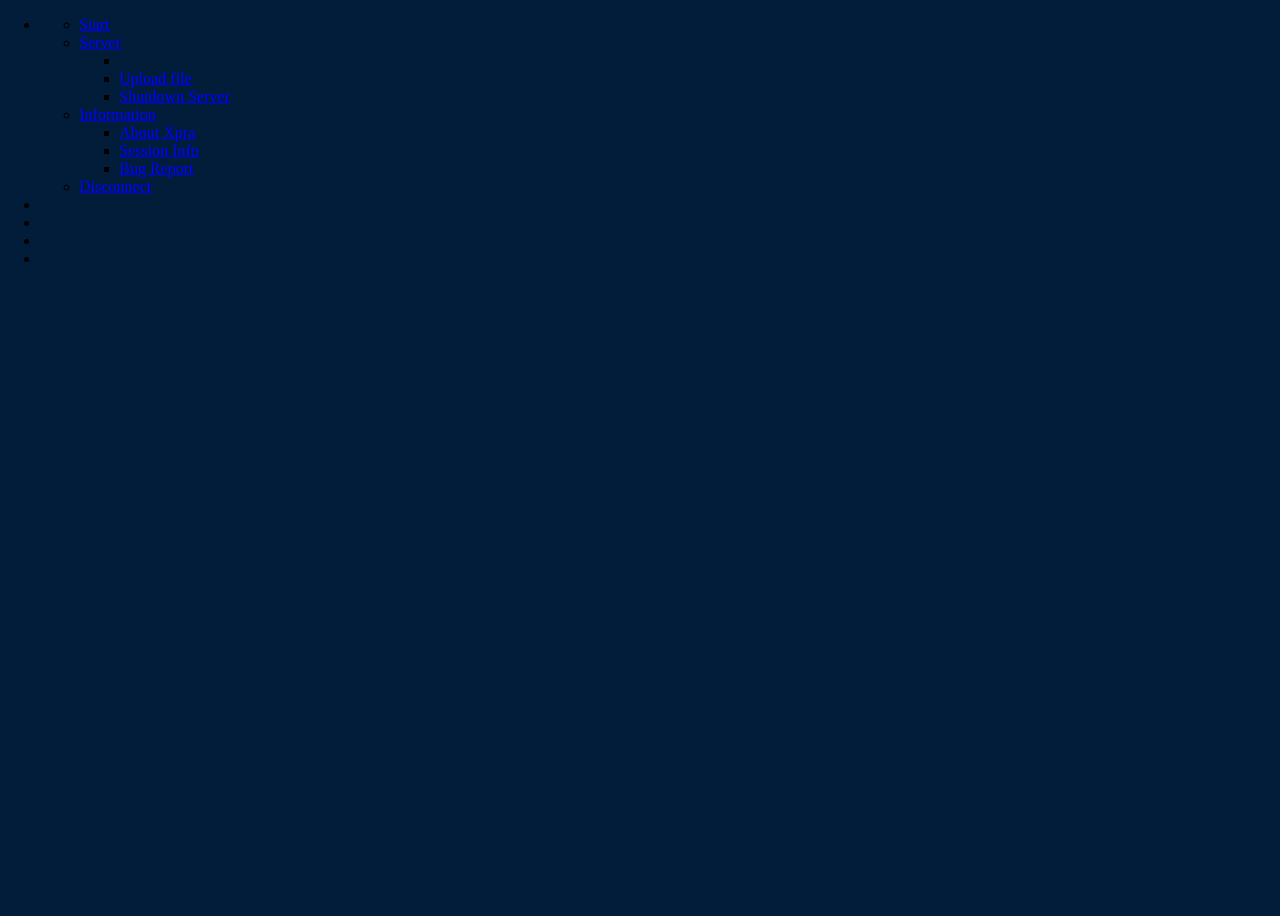
==== commit 277c9451: "Round corners and disable debug" ====
--- a/xpra_server/html5/index.html
+++ b/xpra_server/html5/index.html
@@ -523,7 +523,7 @@
 				const file_transfer = getboolparam("file_transfer", true);
 				const steal = getboolparam("steal", true);
 				const reconnect = getboolparam("reconnect", true);
-				const swap_keys = getboolparam("swap_keys", Utilities.isMacOS());
+				const swap_keys = getboolparam("swap_keys", false);
 				const scroll_reverse_x = getboolparam("scroll_reverse_x", false);
 				const scroll_reverse_y = getboolparam("scroll_reverse_y", Utilities.isMacOS());
 				const floating_menu = getboolparam("floating_menu", true);
--- a/xpra_server/html5/css/client.css
+++ b/xpra_server/html5/css/client.css
@@ -0,0 +1,388 @@
+html, body {
+	height: 100%;
+	width: 100%;
+	padding: 0;
+	margin: 0;
+	overflow: hidden;
+	background-color: #021d3a;
+    background-image: url(../background.png);
+    background-position: center center;
+    background-repeat: no-repeat;
+    background-size: cover;
+}
+
+div.window canvas {
+	touch-action: none;
+	border-radius: 0 0 3px 3px;
+}
+
+body.desktop {
+	background-color: #555;
+}
+
+div#top_bar {
+	background-color: #444;
+	width: 100%;
+	height: 48px;
+}
+div#top_bar img {
+	width: 48px;
+	height: 48px;
+}
+
+div#connect_form {
+	display: none;
+}
+div#disconnect_form {
+	display: none;
+}
+.overlay {
+	background-color: black;
+	position: fixed;
+	top: 0; right: 0; bottom: 0; left: 0;
+	opacity: 0.5;
+	z-index: 100000;
+	text-align: center;
+	padding-top: 3em;
+}
+#progress-label {
+	font-size: 1.4em;
+	color: white;
+	line-height: 2em;
+	height: 2em;
+}
+#progress-details {
+	font-size: 1.2em;
+	color: white;
+	line-height: 1.5em;
+	height: 1.5em;
+}
+canvas {
+	border: none;
+	padding: 0;
+	margin: 0;
+}
+#pasteboard {
+	position: fixed;
+	top: -40px;
+	width: 100px;
+	height: 30px;
+	left: 1px;
+}
+.undecorated {
+	position: absolute;
+	padding: 0;
+	overflow: hidden;
+}
+.window {
+	border: 1px;
+	position: absolute;
+	padding: 0;
+	overflow: hidden; /* required for radius clip */
+}
+.window.override-redirect {
+}
+.window.tray {
+	position: relative;
+	float: left;
+}
+.window.desktop {
+	box-shadow: none;
+}
+
+.window-NORMAL {
+}
+
+.window.border {
+	border-color : grey;
+	border-width : 1px;
+	border-style : solid;
+	box-shadow : 0px 10px 25px rgba(0, 0, 0, 0.5);
+	border-radius: 6px 6px 3px 3px;
+}
+
+.windowicon {
+	display: inline-block;
+	position: absolute;
+	width: 30px;
+	height: 30px;
+	left: 0px;
+	top: 0px;
+	overflow: hidden;
+	cursor: default;
+	background-color: transparent;
+}
+.windowtitle {
+	font-family: Arial, Helvetica, sans-serif;
+	display: inline-block;
+	float: left;
+	position: absolute;
+	top: 0px;
+	left: 0px;
+	overflow: hidden;
+	text-overflow: ellipsis;
+	padding: 5px;
+	padding-right: 48px;
+	white-space: nowrap;
+	cursor: default;
+}
+.windowbuttons {
+	display: inline-block;
+	position: absolute;
+	z-index: 1;
+	top: 0px;
+	right: 0px;
+	padding-right: 5px;
+	cursor: pointer;
+	padding-top: 7px;
+	background-color: transparent;
+}
+.above {
+	z-index: 10000;
+}
+.below {
+	z-index: 0;
+}
+div.windowinfocus {
+	z-index: 5000;
+}
+.windowhead {
+	height: 30px;
+	color: #000000;
+	background-color: #A0A0A0;
+	border-bottom: 1px solid #C0C0C0;
+}
+div.windowinfocus div.windowhead {
+	background-color: #ffffff;
+}
+
+.modal {
+	z-index: 20000;
+}
+.spinneroverlay {
+	width: 100%;
+	height: 100%;
+	display: none;
+	background-color: black;
+	opacity: 0.5;
+	position: absolute;
+}
+.spinnermiddle {
+	display: table-cell;
+	vertical-align: middle;
+}
+.ui-resizable-helper {
+	border: 2px dotted #00F;
+	z-index: 30000 !important;
+}
+.ui-resizable-handle { position: absolute;font-size: 0.1px; display: block; }
+.ui-resizable-disabled .ui-resizable-handle, .ui-resizable-autohide .ui-resizable-handle { display: none; }
+.ui-resizable-n { cursor: n-resize; height: 7px; width: 100%; top: -5px; left: 0; }
+.ui-resizable-s { cursor: s-resize; height: 7px; width: 100%; bottom: -5px; left: 0; }
+.ui-resizable-e { cursor: e-resize; width: 7px; right: -5px; top: 0; height: 100%; }
+.ui-resizable-w { cursor: w-resize; width: 7px; left: -5px; top: 0; height: 100%; }
+.ui-resizable-se { cursor: se-resize; width: 12px; height: 12px; right: 1px; bottom: 1px; }
+.ui-resizable-sw { cursor: sw-resize; width: 9px; height: 9px; left: -5px; bottom: -5px; }
+.ui-resizable-nw { cursor: nw-resize; width: 9px; height: 9px; left: -5px; top: -5px; }
+.ui-resizable-ne { cursor: ne-resize; width: 9px; height: 9px; right: -5px; top: -5px;}
+
+
+.notifications {
+	position: absolute;
+	left: auto;
+	right: 0;
+	top: 96px;
+	bottom: auto;
+	width: 600px;
+	height: auto;
+	z-index: 10001;
+	background-color: white;
+	transition: height 0.5s, opacity 0.5s, top 0.5s, box-shadow 0.5s, bottom 0.5s;
+	box-shadow: 0 1rem 2rem rgba(21, 36, 48, 0.75);
+	overflow: hidden;
+}
+.notification_icon {
+	max-width: 128px;
+	max-height: 128px;
+	float: left;
+	padding: .4rem;
+	padding-left: 1rem;
+}
+.notification_buttons {
+	clear: both;
+	float: right;
+	font-weight: 500;
+	font-size: 1.2rem;
+}
+.notification_button {
+	cursor: pointer;
+	float: left;
+	margin: 5px;
+	padding: 5px;
+	border: 1px solid black;
+	border-radius: 5px;
+	background-color: #f8f8f8;
+	color: #000;
+}
+.notification_button:hover {
+	background-color: #000;
+	color: #ffffff;
+}
+@media screen and (max-width: 600px) {
+	.notifications {
+		bottom: 0;
+		box-shadow: none;
+		padding-top: 5rem;
+	}
+}
+@media screen {
+	.notifications .alert {
+		border-radius: 10;
+		text-align: center;
+		padding: .5rem;
+		opacity: 40;
+		margin-top: -2rem;
+		position: relative;
+		transform: translateY(2rem);
+		transition: left 0.5s, margin 0.5s, opacity 0.5s, transform 0.5s;
+	}
+}
+@media screen and (max-width: 600px) {
+	.notifications .alert {
+		opacity: 0;
+		margin-top: 0;
+		transform: translateY(0);
+	}
+}
+.notifications .alert span {
+	display: block;
+	padding: 0;
+	margin: 0 3rem;
+	font-weight: 300;
+	font-size: .9rem;
+	text-overflow: ellipsis;
+	line-height: 1rem;
+	max-height: 2rem;
+	overflow: hidden;
+}
+.notifications .alert span.title{
+	margin: 1rem;
+	font-weight: 600;
+	font-size: 1.3rem;
+	line-height: 1.3rem;
+}
+.notifications .alert span a {
+	text-decoration: none;
+}
+.notifications .alert .dismiss {
+	width: 2rem;
+	position: absolute;
+	right: 1rem;
+	top: 50%;
+	transform: scale(1, 1) translateY(-50%);
+	font-size: 1.5rem;
+	transition: margin 0.5s, opacity 0.5s, transform 0.5s;
+	text-align: center;
+	cursor: pointer;
+	color: inherit;
+	font-weight: 300;
+	transform-origin: center center;
+}
+
+#about, #sessioninfo, #bugreport {
+	font-family: "Helvetica Neue", Helvetica, Arial, sans-serif;
+	background-color: #eee;
+	border: 2px solid #ddd;
+	display: none;
+	z-index: 1000000;
+	margin: auto;
+	text-align: center;
+	padding: 20px;
+}
+#about, #sessioninfo, #bugreport {
+	position: fixed;
+	margin: auto;
+	width: 640px;
+	height: 280px;
+	top: 50%;
+	left: 50%;
+	margin-left: -320px;
+	margin-top: -140px;
+}
+#bugreport {
+	text-align: left;
+}
+
+#shadow_pointer {
+	width : 32px;
+	height: 32px;
+	position: absolute;
+	top: 0;
+	left: 0;
+	border: 1px;
+	z-index: 100000;
+	display: none;
+}
+
+table#sessiondata {
+	width: 90%;
+}
+table#sessiondata th {
+	text-align: left;
+}
+table#sessiondata td {
+	text-align: right;
+}
+
+#upload {
+	display: none;
+}
+
+.action-icons {
+	position: relative;
+	float: left;
+}
+.action-events {
+	position: relative;
+	float: left;
+}
+#action-link {
+	display: none;
+	color: #99f;
+}
+
+.clock_block {
+	position: relative;
+	float: left;
+	padding-left: 100px;
+}
+#clock_text {
+	font-family: "Helvetica Neue", Helvetica, Arial, sans-serif;
+	color: #fff;
+}
+
+.audio {
+	float: right;
+	padding-right: 10px;
+}
+
+.simple-keyboard {
+	z-index: 100000;
+}
+
+@media screen {
+	.notifications .alert.visible {
+		margin-top: 0;
+		opacity: 1;
+		transform: translateY(0);
+	}
+	.notifications .alert.hidden {
+		margin-top: -2.125rem;
+		z-index: -1;
+	}
+}
+@media screen and (max-width: 600px) {
+	.notifications .alert.hidden {
+		transform: translateY(0) translateX(-10rem);
+	}
+}
